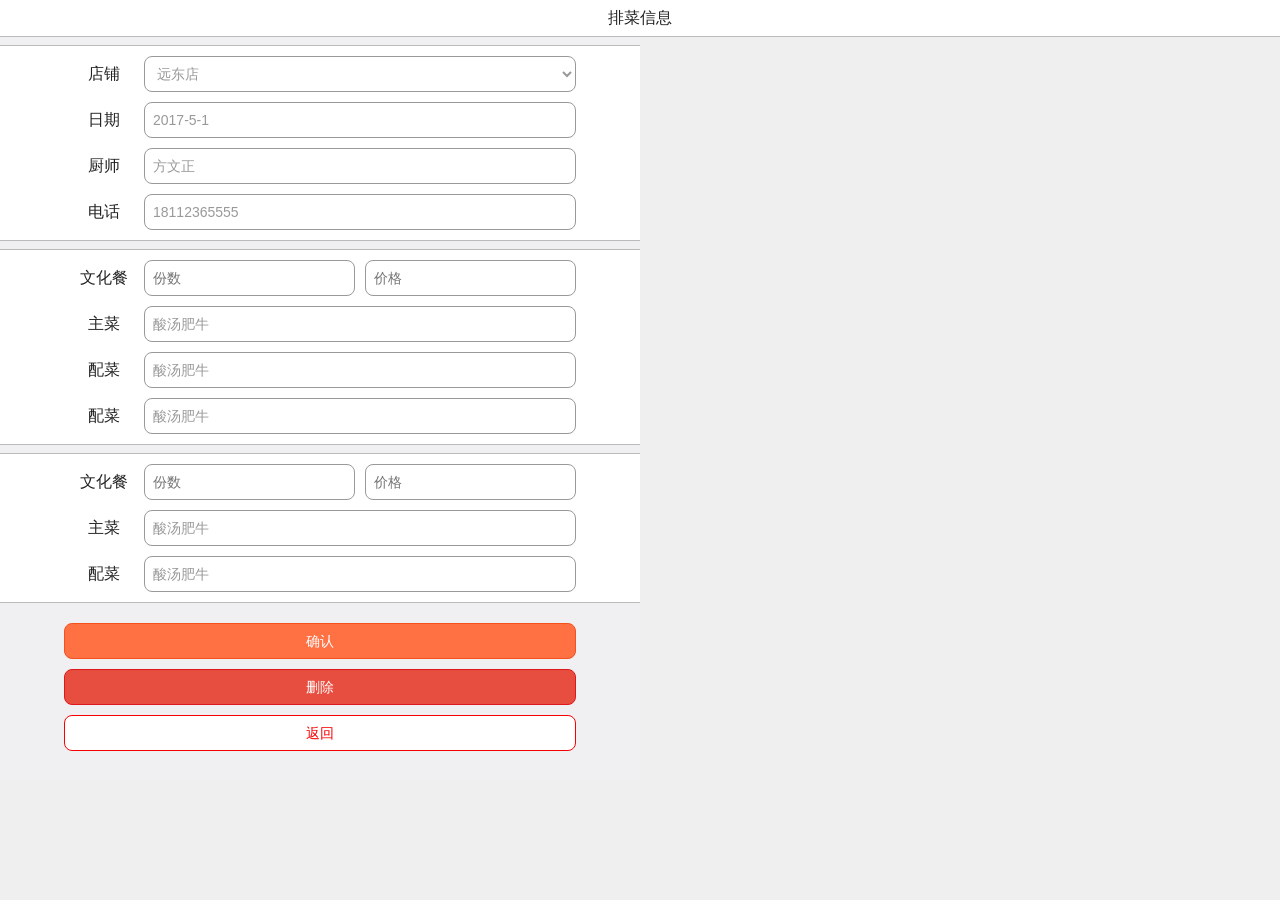
==== detailed.html @ 15e32de6 "不二街 不二街" ====
<!DOCTYPE html>
<html lang="en" style="background-color: #efefef">
<head>
	<meta charset="UTF-8">
	<title>排菜信息</title>
	<meta name="Keywords" content="">
	<meta name="Description" content="">
	<meta content="text/html; charset=UTF-8" http-equiv="Content-Type">
	<meta content="width=device-width, initial-scale=1.0, minimum-scale=1.0, maximum-scale=1.0, user-scalable=no" name="viewport">
	<meta content="no-cache,must-revalidate" http-equiv="Cache-Control">
	<meta content="no-cache" http-equiv="pragma">
	<meta content="0" http-equiv="expires">
	<meta content="telephone=no, address=no" name="format-detection">
	<meta name="apple-mobile-web-app-capable" content="yes">
	<meta name="apple-mobile-web-app-status-bar-style" content="black-translucent">
	<link rel="stylesheet" href="css/normalize.css">
	<link rel="stylesheet" href="css/style.css">
</head>
<body>
	<div class="warp signup twolineup detailed">
		<div class="nav">排菜信息</div>
		<div class="hr"></div>
		<div class="food-body clearfix">
			<form>
				<div class="food">
					<div class="food-list clearfix">
						<label>
							<span>店铺</span>
							<select class="input">
								<option value="">远东店</option>
								<option value="">临空店</option>
								<option value="">天洁店</option>
							</select>
						</label>
					</div>
					<div class="food-list clearfix">
						<label>
							<span>日期</span>
							<input type="text" class="input" value="2017-5-1"></label>
					</div>
					<div class="food-list clearfix">
						<label>
							<span>厨师</span>
							<input type="text" class="input" value="方文正"></label>
					</div>
					<div class="food-list clearfix">
						<label>
							<span>电话</span>
							<input type="text" class="input" value="18112365555"></label>
					</div>
					<div class="hr"></div>
					<div class="food-type">
						<div class="food-list clearfix">
							<label>
								<span>文化餐</span>
								<div class="input food-box">
									<input class="input" type="text" placeholder="份数"/>
									<input class="input" type="text" placeholder="价格"/>
								</div>
							</label>
							<i class="fa fa-plus"></i>
						</div>
						<div class="food-list clearfix">
							<label>
								<span>主菜</span>
								<input type="text" class="input" value="酸汤肥牛">
							</label>
							<i class="fa fa-plus"></i>
						</div>
						<div class="food-list clearfix">
							<label>
								<span>配菜</span>
								<input type="text" class="input" value="酸汤肥牛">
							</label>
							<i class="fa fa-plus"></i>
						</div>
						<div class="food-list clearfix">
							<label>
								<span>配菜</span>
								<input type="text" class="input" value="酸汤肥牛">
							</label>
							<i class="fa fa-plus"></i>
						</div>
					</div>
					<div class="hr"></div>
					<div class="food-type">
						<div class="food-list clearfix">
							<label>
								<span>文化餐</span>
								<div class="input food-box">
									<input class="input" type="text" placeholder="份数"/>
									<input class="input" type="text" placeholder="价格"/>
								</div>
							</label>
							<i class="fa fa-plus"></i>
						</div>
						<div class="food-list clearfix">
							<label>
								<span>主菜</span>
								<input type="text" class="input" value="酸汤肥牛">
							</label>
							<i class="fa fa-plus"></i>
						</div>
						<div class="food-list clearfix">
							<label>
								<span>配菜</span>
								<input type="text" class="input" value="酸汤肥牛">
							</label>
							<i class="fa fa-plus"></i>
						</div>
					</div>
				</div>
				<div class="btn-group">
					<button class="btn sure">确认</button>
					<button class="btn">删除</button>
					<button class="btn btnreturn">返回</button>
				</div>
			</form>
		</div>
	</div>
	<script type="text/javascript" src="js/jquery-2.1.4.min.js"></script>
	<script type="text/javascript" src="js/jquery.cookie.js"></script>
	<script type="text/javascript" src="js/main.js"></script>
</body>
</html>
---- css/style.css ----
*{
	box-sizing:border-box;
}
a{
	text-decoration: none;
}
html{
	font-size: 62.5%;
	color: #222;
	min-width: 100%;
	min-height: 100%;
}
/*字体选中背景色*/
::selection {
	box-shadow: none;
}
ul {
	padding: 0;
	margin: 0;
}
li {
	list-style: none;
}
/*工具集*/
.center-block {
	display: block;
	margin-right: auto;
	margin-left: auto;
}
.pull-right {
	float: right !important;
}
.pull-left {
	float: left !important;
}
.text-right {
	text-align: right !important;
}
.text-left {
	text-align: left !important;
}
.text-center {
	text-align: center !important;
}
.hide {
	display: none !important;
}
.show {
	display: block !important;
}
.visible{
	visibility: hidden;
}
.text-hide{
	font : 0/0 ;
	color: transparent;
	text-shadow: none;
	background-color: transparent;
	border: 0;
}
.clearfix:before,
.clearfix:after {
   	content: "";
   	display: table;
}
.clearfix:after {
   	clear: both;
}
.clearfix2:after {
   	clear: both;
   	content: ' ';
   	display: block;
   	visibility: hidden;
   	height: 0;
}
.input{
	padding: 0px 8px;
	display: block;
	width: 96%;
	max-width: 260px;
	border:none;
	background:none;
	outline: none;
	line-height: 3.6rem;
	height: 3.6rem;
	border : 1px solid #999;
	border-radius: 8px;
	margin: 0 auto 1rem;
	color: #999;
	font-size: 1.4rem;
}
.input:hover{
	border-color: red;
}
.btn{
	border: none;
	background: #e84e40;
	font-size: 1.4rem;
	border: 1px solid #dd191d;
	height: 3.6rem;
	color: #fff;
	text-align: center;
	width: 96%;
	max-width: 260px;
	border-radius: 8px;
	margin:0px auto 1rem;
	display: block;
}
.delete{
	background-color: #ffa726;
	border-color: #fb8c00;
}
.btnreturn{
	border-color: #f70000;
	color: #f70000;
	background-color: #fff;
}
.sure {
	border-color: #f4511e	;
	color: #fff;
	background-color: #ff7043;
}
body{
	min-width: 320px;
    max-width: 640px;
    min-height: 100%;
	font-size: 1.2rem;
	line-height: 1.5;
	background-color: #fff;
	font-family: -apple-system, "SF UI Text", "Helvetica Neue", Arial, "PingFang SC", "Hiragino Sans GB", "Microsoft YaHei", "WenQuanYi Zen Hei", sans-serif;
}
.warp{
  width: 100%;
  min-height: 100%;
  margin: 0 auto;
  overflow: hidden;
  position: relative;
  background: #fff;
  padding-top: 3.6rem;
}
.index{
	padding-top: 0px;
}
/*登录页面index*/
.onload .logo{
	text-align: center;
	margin: 6rem 0 3rem;
}
.onload .logo img{
	width: 96%;
	height: auto;
	max-width: 260px;
}
.onload .title{
	text-align: center;
	font-weight: 200;
	margin-bottom: 4rem;
}
/*没有排餐日历 no-calendar*/
.calendar {
	background-color: #efefef;
}
.nav{
	background-color: #fff;
	font-size: 1.6rem;
	line-height: 3.6rem;
	text-align: center;
	position: fixed;
	width: 100%;
	top: 0px;
	border-bottom: 1px solid #bbb;
	z-index: 10;
}
.nav .loginOut{
	position: absolute;
	right: 1rem;
	font-size: 1.4rem;
	color: #000;
}
.no-calendar{
	font-size: 1.6rem;
	text-align: center;
	line-height: 2.5rem;
	border-top: 1px solid #bbb;
}
.no-calendar i{
	font-size: 2rem;
	margin:0 1rem;
}
/*排餐报名*/
.signup .hr{
	height: 1rem;
	background-color: #F0F0F2;
	border-bottom: 1px solid #bbb;
	border-top: 1px solid #bbb;
}
.food-body{
	background-color: #fff;
}
.food-body div.food{
	padding: 1rem 0px 5rem 0px;
}
.food-list{
	width: 80%;
	min-width: 260px;
	margin: 0 auto;
}
.food-list label>span{
	display: inline-block;
	width: 8rem;
	font-size:1.6rem;
	line-height: 3.6rem;
	float: left;
	text-align: center;	
}
.food-list label .input{
	float: left;
	width: calc(100% - 8rem);
	max-width: 600px;
}
.input-group input{
	outline: none;
	height: 3.4rem;
	border: none;
	position: absolute;
	z-index: 1;
}
.input-group{
	position: relative;
}
.input-group input.name{
	width: calc(100% - 16px - 5rem)
}
.input-group input.price{
	right: 8px;
	width: 5rem;
	text-align: right;
}
.input-group .foodlist{
	left: -1px ;
	padding: 0 8px;
	position: absolute;
	top: calc(3.4rem - 8px);
	width: calc(100% + 2px);
	border: 1px solid #999;
	background-color: #fff;
	line-height: 2.5rem;
	z-index: 2;
	display: none;
	max-height: 15rem;
	overflow-x:hidden;
}
.input-group .foodlist .foodPrice{
	float: right;
}
.signup .btn-group{
	padding: 2rem 0;
	background-color: #F0F0F2;
	border-top: 1px solid #bbb;
}
.signup .btn-group .btn{
	min-width: 260px;
	max-width: 600px;
	width: 80%;
}
.food-type > p{
	font-size: 2rem;
	text-align: center;
	margin: 1rem 0px;
}
/*二厨排菜*/
.twolineup div.food{
	padding-bottom: 0px;
}
.twolineup .food-list {
	position: relative;
}
.twolineup .food-list i{
	font-size: 2rem;
	position: absolute;
	right: -2rem;
	line-height: 3.6rem;
}
/*排菜信息*/
.detailed .food-type{
	padding-top: 1rem;
}
.detailed .food-type .food-box{
	border: none;
	padding: 0px;
}
.detailed .food-type .food-box .input{
	width: calc(50% - 0.5rem);
	float: left;
	color: #000;
}
.detailed .food-type .food-box .input:first-child{
	margin-right: 1rem;
}
/*设置排餐日历 set-calendar*/
.set-cal .nav {
	background-color: #F8F8F8;
}
.no-calendar span{
	display: block;
	padding: 1rem 0 2rem;
	background-color: #F0F0F2;
	border-bottom: 1px solid #ddd;
}
.calendar{
	background-color: #fff;
	border: none;
	font-size: 2rem;
	width: 98%;
	margin:0 auto;
	float: none;
}
.cal-container{
	margin:0;
	width: 100%;
}
.calendar dl,
.calendar dd{
	width: 100%;
}
.calendar dt{
	width: calc(100% / 7);
	margin: 0px;
	font-size: 1.6rem;
	line-height:2.8rem;
	border-bottom: 1px solid red;
}
.calendar dt strong {
	font-weight: normal;
}
.calendar dd a{
	width: calc(100% / 7);
	margin: 0px;
	font-size: 1.6rem;
	line-height:2.8rem;
	height: auto;
	font-weight: normal;
}
.calendar dt.date{
	line-height: 3.6rem;
	font-size: 2rem;
	font-weight: normal;
}
.set-cal .btn-group{
	margin:1rem 0;
}
.set-cal .btn-group.cal-btn-group {
	margin:0px;
	padding: 4rem 0;
}
/*排餐日历 calendar*/
.cal .title{
	text-align: center;
	font-size: 1.6rem;
	line-height: 2rem;
	padding: 1rem 0px;
	border-bottom: 1px solid #bbb;
}
.cal .shop{
	width: 6rem;
	float: left;
	text-align: center;
	font-size: 1.6rem;
}
.cal .shop li{
	line-height: 4rem;
	color: #fff;
}
.cal .shop li:nth-child(4n+1){
	background-color: #259B24;
}
.cal .shop li:nth-child(4n+2){
	background-color: #F77205;
}
.cal .shop li:nth-child(4n+3){
	background-color: #F00CC6;
}
.cal .shop li:nth-child(4n){
	background-color: #3B8DF7;
}
.cal .shop li + li {
	border-top : 1px dashed #000;
}
.cal .shop h2{
	font-weight: normal;
	margin: 0px;
	line-height: 5rem;
	border-bottom: 1px solid red;
}
.cal .weeks{
	float: left;
	width: calc(100% - 6rem);
	overflow-y:hidden;
}
.cal .weeks  p{
	margin: 0px;
	line-height: 2rem;
}
.cal .weeks li>p{
	float: left;
	width: 20%;
}
.cal .weeks li p span {
	display: block;
	text-align: center;
	overflow: hidden;
	text-overflow: ellipsis;
	white-space: nowrap;
}
.cal .weeks li + li{
	border-top: 1px #000 dashed;
	border-left: 1px #000 dashed;
}
.cal .weeks li + li p{
	background-color: #E7E8E6;
	line-height: 1.6rem;
	padding: 0.4rem 0px;
}
.cal .weeks li + li p[status='0']{
	background-color: red;
	color: #fff;
}
.cal .weeks li + li p[status='2']{
	background-color: #5f5f14;
	color: #fff;
}
.cal .weeks li + li p.active{
	background-color: #C3ED80;
}
.cal .weeks li:nth-child(2){
	border-top: none;
}
.cal .weeklist{
	border-left: 1px solid red;
	border-bottom: 1px solid red;
}
.cal .weeklist p {
	font-size: 1.6rem;
	line-height: 2rem;
	padding: 0.5rem 0px;
}
.cal .weeks li p+p{
	border-left: 1px #000 dashed;
}
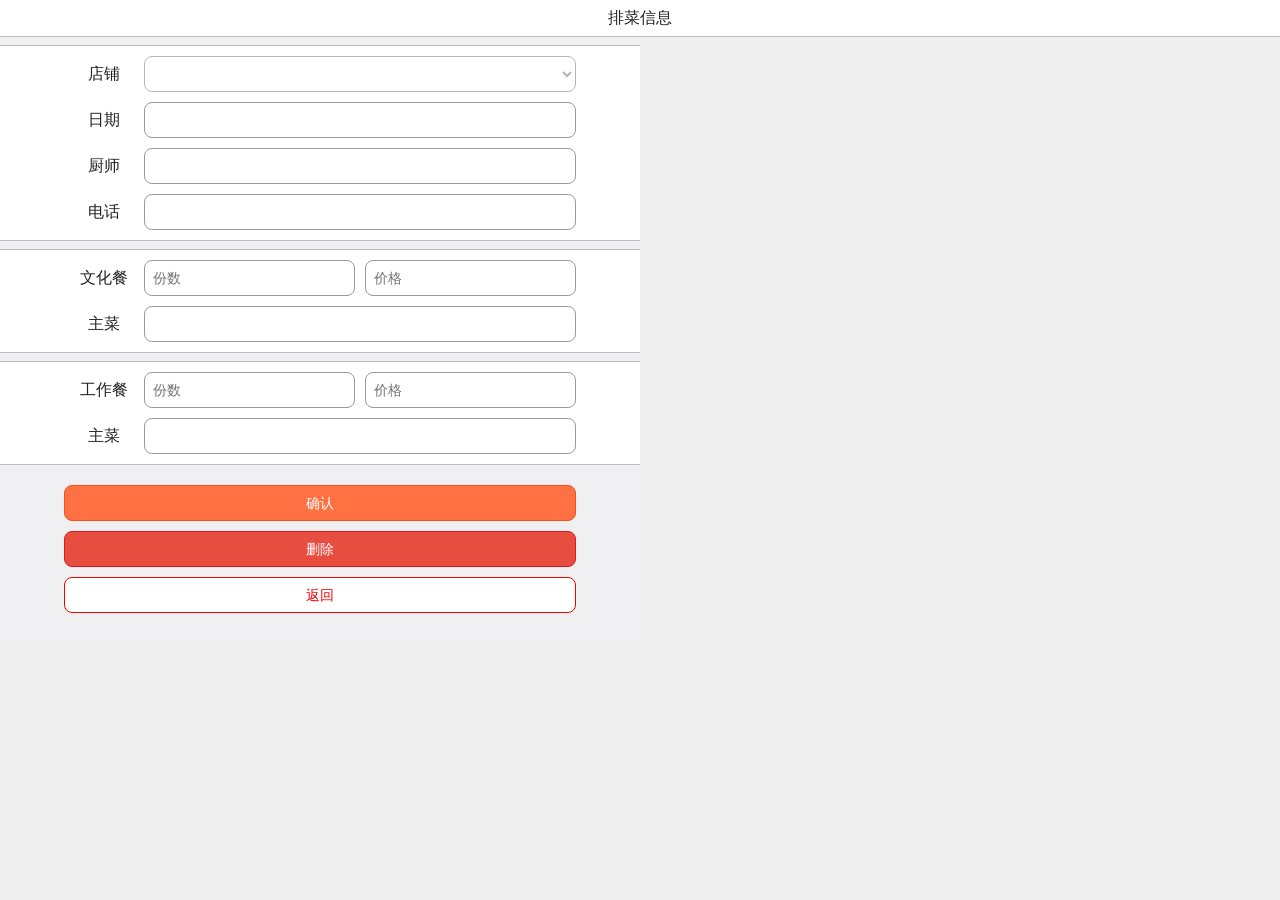
==== commit 901f82f6: "优化 优化" ====
--- a/detailed.html
+++ b/detailed.html
@@ -26,36 +26,34 @@
 					<div class="food-list clearfix">
 						<label>
 							<span>店铺</span>
-							<select class="input">
-								<option value="">远东店</option>
-								<option value="">临空店</option>
-								<option value="">天洁店</option>
+							<select class="input" id="shopName" disabled>
+								<option value=""></option>
 							</select>
 						</label>
 					</div>
 					<div class="food-list clearfix">
 						<label>
 							<span>日期</span>
-							<input type="text" class="input" value="2017-5-1"></label>
+							<input type="text" class="input" id="canData" disabled></label>
 					</div>
 					<div class="food-list clearfix">
 						<label>
 							<span>厨师</span>
-							<input type="text" class="input" value="方文正"></label>
+							<input type="text" class="input" id="name" disabled></label>
 					</div>
 					<div class="food-list clearfix">
 						<label>
 							<span>电话</span>
-							<input type="text" class="input" value="18112365555"></label>
+							<input type="text" class="input" id="mobile" disabled></label>
 					</div>
 					<div class="hr"></div>
-					<div class="food-type">
-						<div class="food-list clearfix">
+					<div class="food-type" id="BIZ">
+						<div class="food-list clearfix" >
 							<label>
 								<span>文化餐</span>
 								<div class="input food-box">
-									<input class="input" type="text" placeholder="份数"/>
-									<input class="input" type="text" placeholder="价格"/>
+									<input class="input" type="number" placeholder="份数" id="ba" />
+									<input class="input" type="number" placeholder="价格"id="bp"/>
 								</div>
 							</label>
 							<i class="fa fa-plus"></i>
@@ -63,57 +61,33 @@
 						<div class="food-list clearfix">
 							<label>
 								<span>主菜</span>
-								<input type="text" class="input" value="酸汤肥牛">
+								<input type="text" class="input" disabled id="BIZ_MAIN">
 							</label>
-							<i class="fa fa-plus"></i>
-						</div>
-						<div class="food-list clearfix">
-							<label>
-								<span>配菜</span>
-								<input type="text" class="input" value="酸汤肥牛">
-							</label>
-							<i class="fa fa-plus"></i>
-						</div>
-						<div class="food-list clearfix">
-							<label>
-								<span>配菜</span>
-								<input type="text" class="input" value="酸汤肥牛">
-							</label>
-							<i class="fa fa-plus"></i>
 						</div>
 					</div>
 					<div class="hr"></div>
-					<div class="food-type">
+					<div class="food-type" id="JOB">
 						<div class="food-list clearfix">
 							<label>
-								<span>文化餐</span>
+								<span>工作餐</span>
 								<div class="input food-box">
-									<input class="input" type="text" placeholder="份数"/>
-									<input class="input" type="text" placeholder="价格"/>
+									<input class="input" type="text" placeholder="份数" id="ja" />
+									<input class="input" type="text" placeholder="价格" id="jp" />
 								</div>
 							</label>
-							<i class="fa fa-plus"></i>
 						</div>
 						<div class="food-list clearfix">
 							<label>
 								<span>主菜</span>
-								<input type="text" class="input" value="酸汤肥牛">
+								<input type="text" class="input" disabled id="JOB_MAIN">
 							</label>
-							<i class="fa fa-plus"></i>
-						</div>
-						<div class="food-list clearfix">
-							<label>
-								<span>配菜</span>
-								<input type="text" class="input" value="酸汤肥牛">
-							</label>
-							<i class="fa fa-plus"></i>
 						</div>
 					</div>
 				</div>
 				<div class="btn-group">
-					<button class="btn sure">确认</button>
-					<button class="btn">删除</button>
-					<button class="btn btnreturn">返回</button>
+					<button class="btn sure" id="sure">确认</button>
+					<button class="btn" id="delete">删除</button>
+					<button class="btn btnreturn" id="reBtn">返回</button>
 				</div>
 			</form>
 		</div>
@@ -121,5 +95,10 @@
 	<script type="text/javascript" src="js/jquery-2.1.4.min.js"></script>
 	<script type="text/javascript" src="js/jquery.cookie.js"></script>
 	<script type="text/javascript" src="js/main.js"></script>
+	<script type="text/javascript">
+		window.onload = function (){
+			public.detailed();
+		}
+	</script>
 </body>
 </html>
--- a/css/style.css
+++ b/css/style.css
@@ -246,7 +246,6 @@
 	background-color: #fff;
 	line-height: 2.5rem;
 	z-index: 2;
-	display: none;
 	max-height: 15rem;
 	overflow-x:hidden;
 }
@@ -417,16 +416,24 @@
 	border-left: 1px #000 dashed;
 }
 .cal .weeks li + li p{
-	background-color: #E7E8E6;
+	background-color: #f0ad4e;
 	line-height: 1.6rem;
 	padding: 0.4rem 0px;
 }
 .cal .weeks li + li p[status='0']{
-	background-color: red;
+	background-color: #d9534f;
 	color: #fff;
 }
 .cal .weeks li + li p[status='2']{
-	background-color: #5f5f14;
+	background-color: #5bc0de;
+	color: #fff;
+}
+.cal .weeks li + li p[status='3']{
+	background-color: #5cb85c;
+	color: #fff;
+}
+.cal .weeks li + li p[status='4']{
+	background-color: #337ab7;
 	color: #fff;
 }
 .cal .weeks li + li p.active{
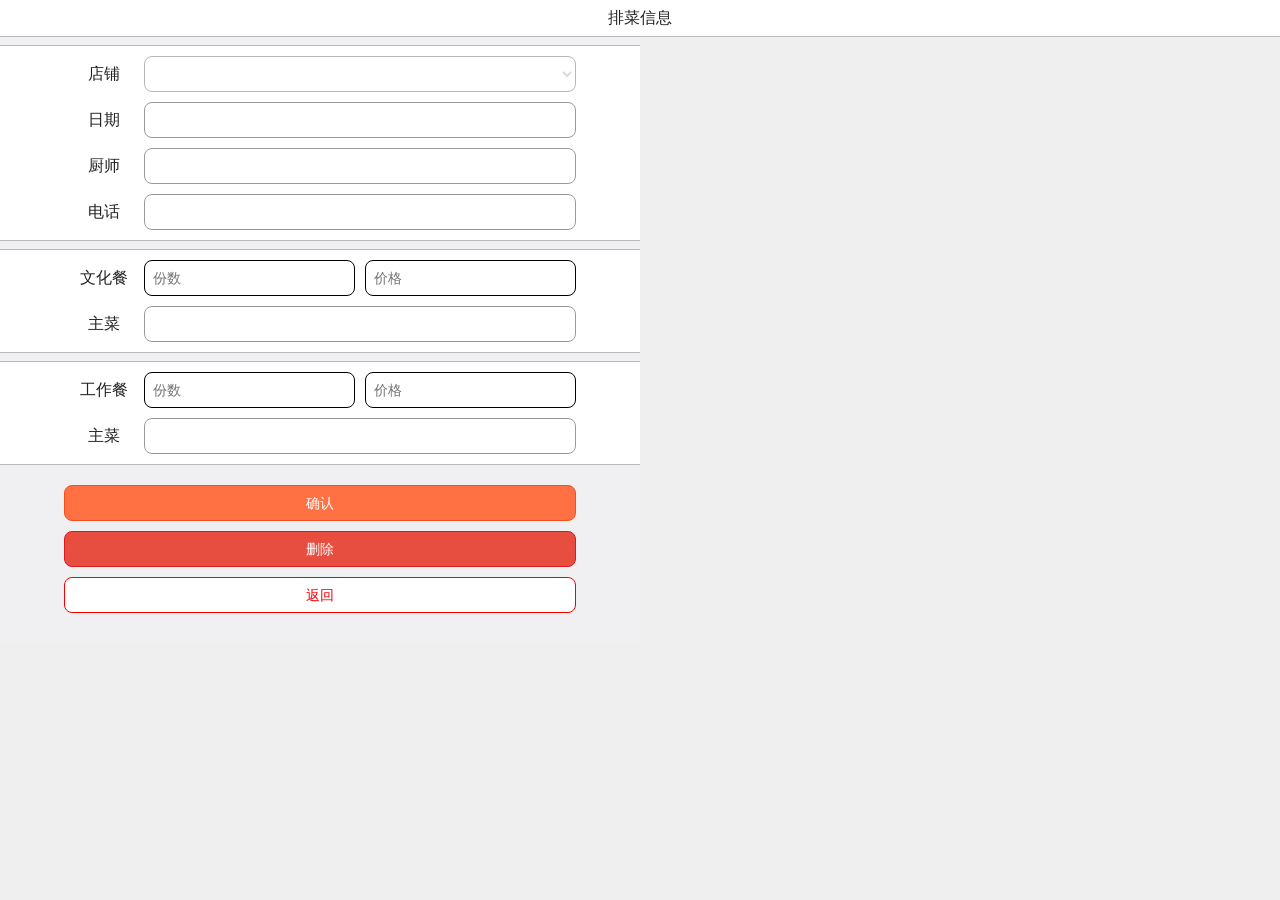
==== commit c93c1196: "rt rt" ====
--- a/detailed.html
+++ b/detailed.html
@@ -52,8 +52,8 @@
 							<label>
 								<span>文化餐</span>
 								<div class="input food-box">
-									<input class="input" type="number" placeholder="份数" id="ba" />
-									<input class="input" type="number" placeholder="价格"id="bp"/>
+									<input class="input enabled" type="number" placeholder="份数" id="ba" />
+									<input class="input enabled" type="number" placeholder="价格"id="bp"/>
 								</div>
 							</label>
 							<i class="fa fa-plus"></i>
@@ -71,8 +71,8 @@
 							<label>
 								<span>工作餐</span>
 								<div class="input food-box">
-									<input class="input" type="text" placeholder="份数" id="ja" />
-									<input class="input" type="text" placeholder="价格" id="jp" />
+									<input class="input enabled" type="type" placeholder="份数" id="ja" />
+									<input class="input enabled" type="number" placeholder="价格" id="jp" />
 								</div>
 							</label>
 						</div>
--- a/css/style.css
+++ b/css/style.css
@@ -88,6 +88,16 @@
 	margin: 0 auto 1rem;
 	color: #999;
 	font-size: 1.4rem;
+	color: #000;
+}
+.input .input{
+	color: #000;
+}
+.input:disabled{
+	color: #ccc;
+}
+.input .input.enabled{
+	border-color: #000;
 }
 .input:hover{
 	border-color: red;
@@ -447,10 +457,34 @@
 	border-bottom: 1px solid red;
 }
 .cal .weeklist p {
+	position: relative;
 	font-size: 1.6rem;
 	line-height: 2rem;
 	padding: 0.5rem 0px;
 }
+.cal .weeklist p .fa{
+	position: absolute;
+	right: 10px;
+	top: 50%;
+	-ms-transform:translateY(-50%);
+	transform:translateY(-50%);
+	animation:remove 1s linear infinite;
+}
 .cal .weeks li p+p{
 	border-left: 1px #000 dashed;
-}+}
+@keyframes remove{
+	0 {right: 10px;}
+	50% {right: 16px;}
+	100% {right: 10px;}
+}
+/* jQuery Gridly
+ * Copyright 2013 Kevin Sylvestre
+ * 1.2.3
+ */
+.gridly, .gridly > :not(.dragging) {
+  -webkit-transition: all 0.4s ease-in-out;
+  -moz-transition: all 0.4s ease-in-out;
+  transition: all 0.4s ease-in-out; }
+.gridly .dragging {
+  z-index: 800; }
